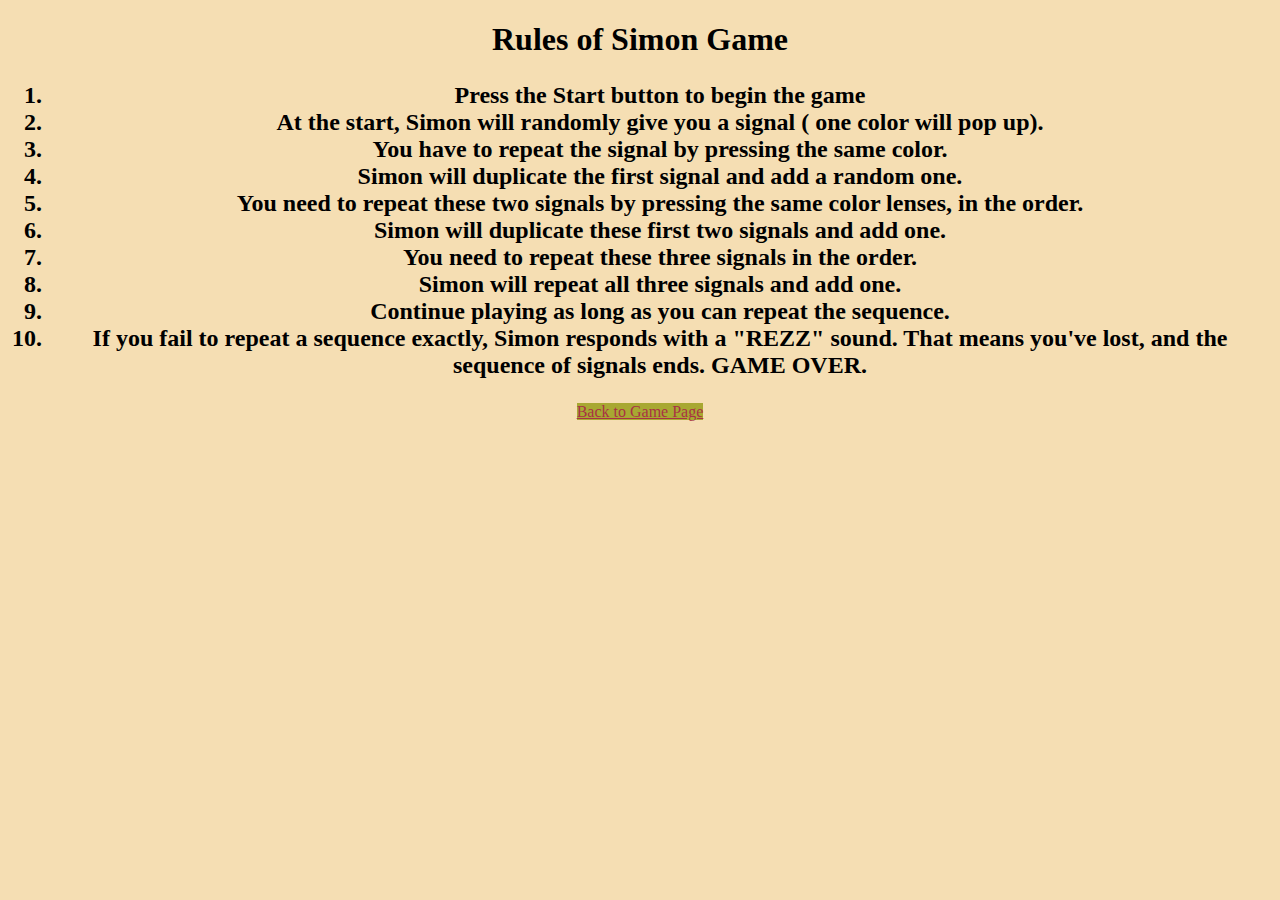
==== game-rule.html @ 17303c29 "Add files via upload" ====
<!DOCTYPE html>
<html lang="en" dir="ltr">
  <head>
    <meta charset="utf-8">
    <title>Game-Rule</title>
    <link rel="stylesheet" href="styles.css">
  </head>
  <body  style="background-color: wheat";>
    <h1>Rules of Simon Game</h1>
    <h2>
      <ol>
        <li>Press the Start button to begin the game</li>
        <li>At the start, Simon will randomly give you a signal ( one color will pop up).</li>
        <li>You have to repeat the signal by pressing the same color. </li>
        <li>Simon will duplicate the first signal and add a random one. </li>
        <li>You need to repeat these two signals by pressing the same color lenses, in the order.</li>
        <li>Simon will duplicate these first two signals and add one.</li>
        <li>You need to repeat these three signals in the order.</li>
        <li>Simon will repeat all three signals and add one.</li>
        <li>Continue playing as long as you can repeat the sequence.</li>
        <li>If you fail to repeat a sequence exactly, Simon responds with a "REZZ" sound.  That means you've lost, and the sequence of signals ends. GAME OVER.</li>
      </ol>

    </h2>

     <a  href="index.html">Back to Game Page</a>

  </body>
</html>
---- styles.css ----
body {
  text-align: center;
  background-color: #011F3F;
}

#level-title {
  font-family: 'Press Start 2P', cursive;
  font-size: 3rem;
  margin:  5%;
  color: #FEF2BF;
}

.container {
  display: block;
  /* width: 50%; */
  margin-top:  250px;

}

.btn {
  margin: 50px;
  display: inline-block;
  height: 100px;
  width: 100px;


  border: 10px solid black;
  border-radius: 20%;
}

.game-over {
  background-color: red;
  opacity: 0.8;
}

.red {
  background-color: red;
}

.green {
  background-color: green;
}

.blue {
  background-color: blue;
}

.yellow {
  background-color: yellow;
}

.pressed {
  box-shadow: 0 0 20px white;
  background-color: grey;
}



.start{

  margin-top: 25px;
   color: black;
   background-color: orange;
}



#game-rule {

  font-size: 2rem;
  color: white;
  padding-top: 50px;
}

a{

  background-color: #a8a832;
  color: #a83244;
}
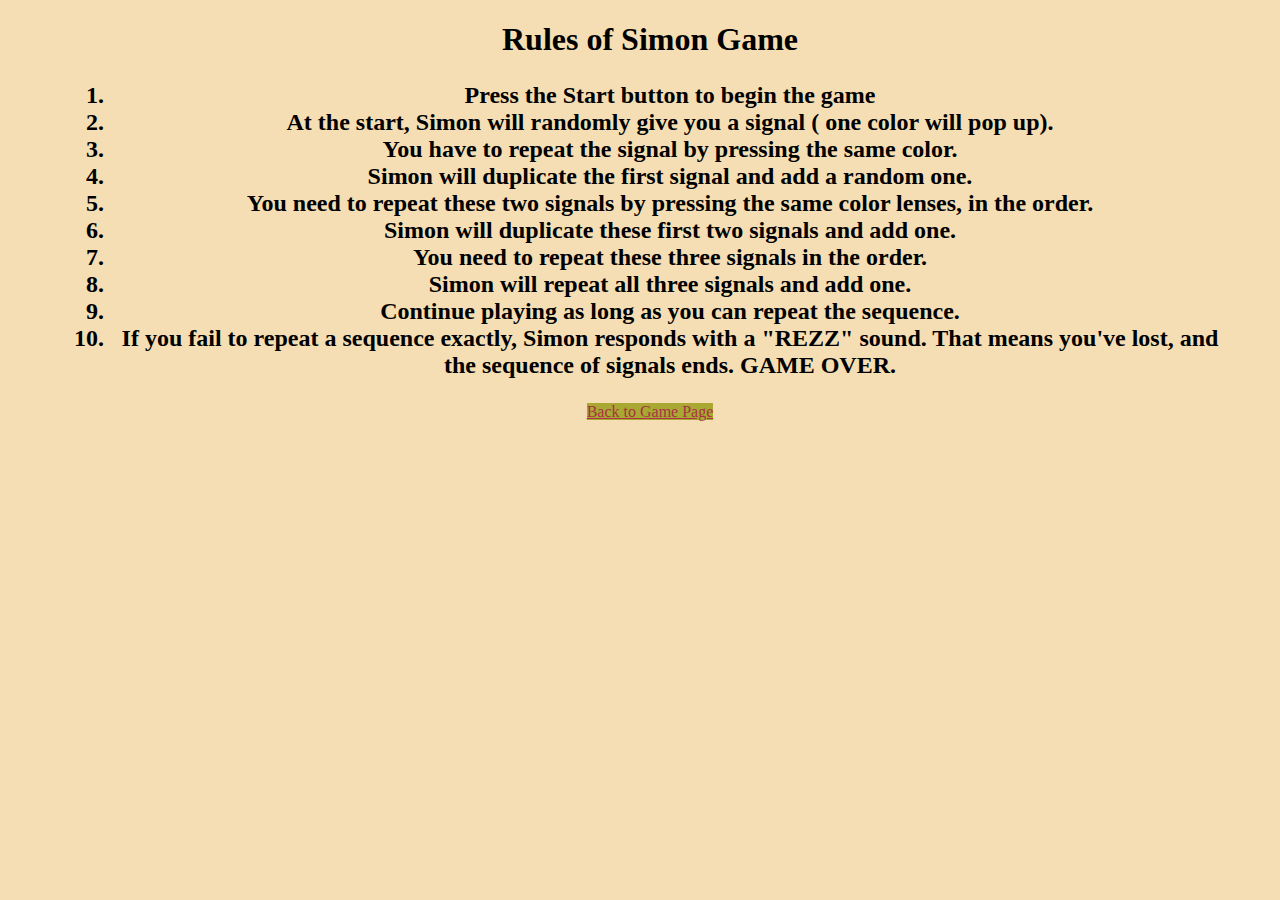
==== commit 5592138c: "changed left and right margin" ====
--- a/game-rule.html
+++ b/game-rule.html
@@ -5,7 +5,7 @@
     <title>Game-Rule</title>
     <link rel="stylesheet" href="styles.css">
   </head>
-  <body  style="background-color: wheat";>
+  <body  style="background-color: wheat;margin-left: 70px;margin-right: 50px;">
     <h1>Rules of Simon Game</h1>
     <h2>
       <ol>
